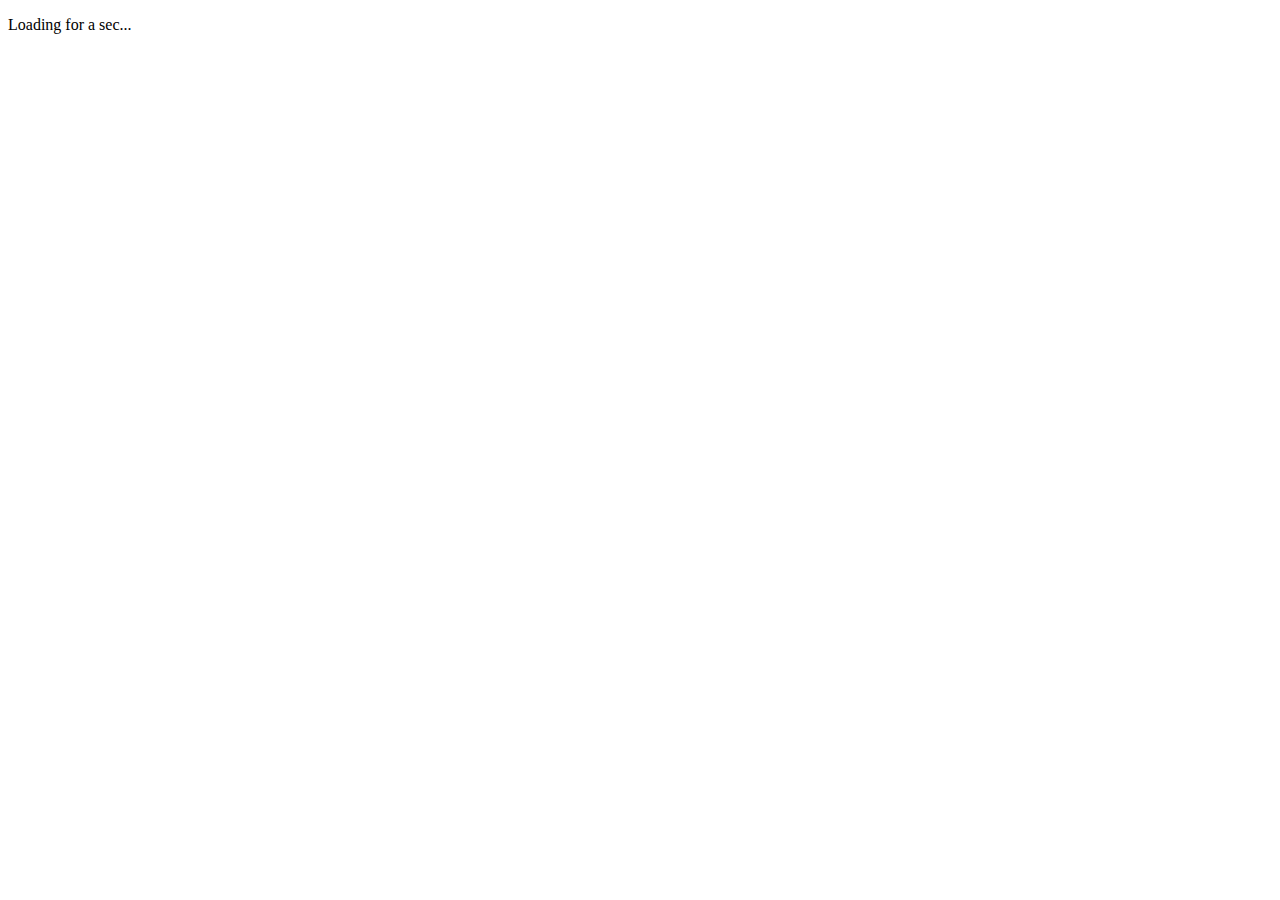
==== Index.html @ 8932855b "Merge pull request #2 from manoj1790/Manoj" ====
<!DOCTYPE html>
<html>
<head>
    <meta charset="ISO-8859-1">
    <meta name="viewport" content="width=device-width, initial-scale=1.0">
    <title>Resume</title>

    <!-- Test base  -->
    <base href="C:/Users/Ambiga/eclipse-workspace/Resume/" />

    <!-- prod base
    <base href="https://www.manoj1790.cf/" />
     -->

    <meta http-equiv="refresh" content="0.01;url=source/Welcome.html">
</head>
	<body>
	
		<p> Loading for a sec... </p>
	
	</body>
</html>
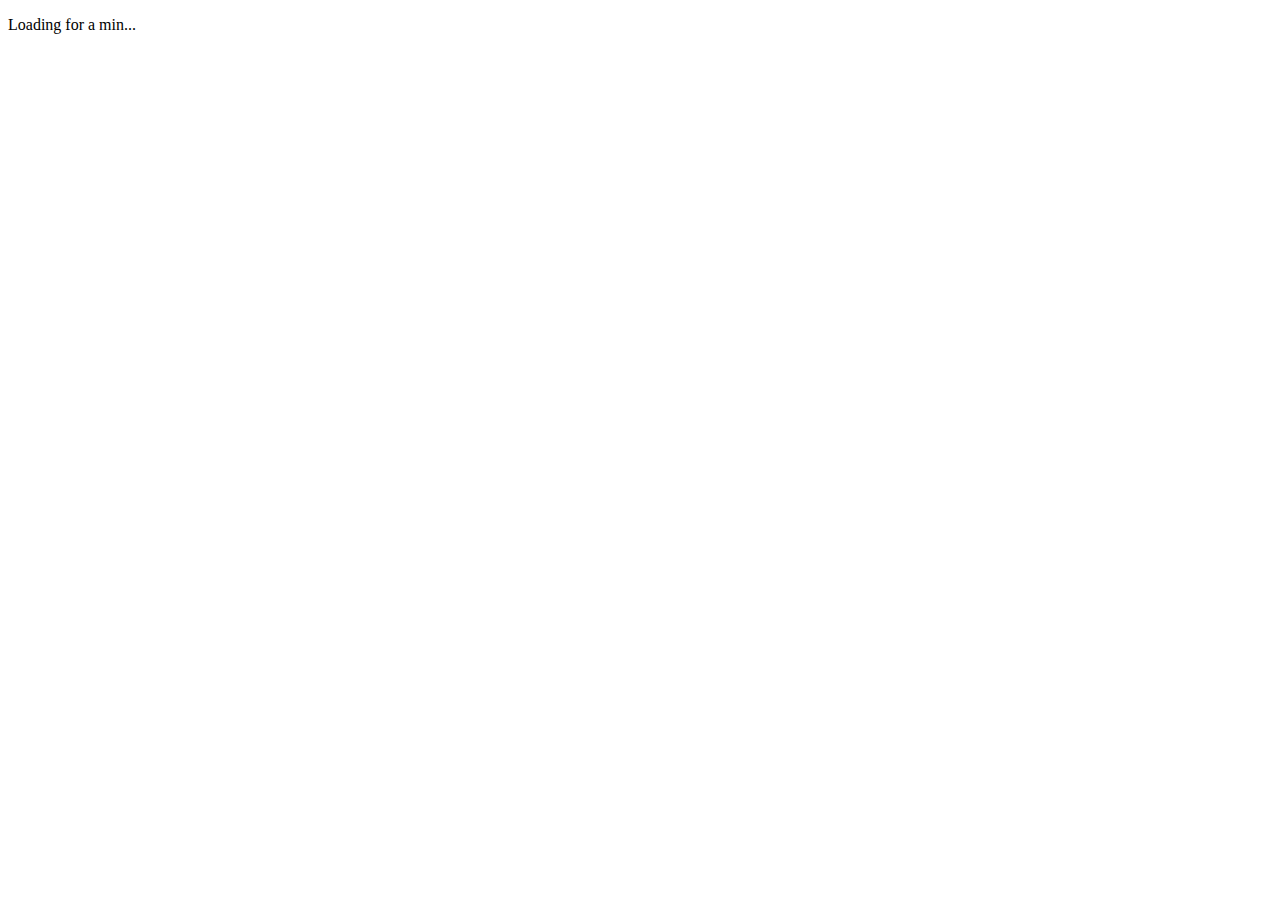
==== commit a065fc8b: "Merge pull request #3 from manoj1790/Manoj" ====
--- a/Index.html
+++ b/Index.html
@@ -16,7 +16,7 @@
 </head>
 	<body>
 	
-		<p> Loading for a sec... </p>
+		<p> Loading for a min... </p>
 	
 	</body>
 </html>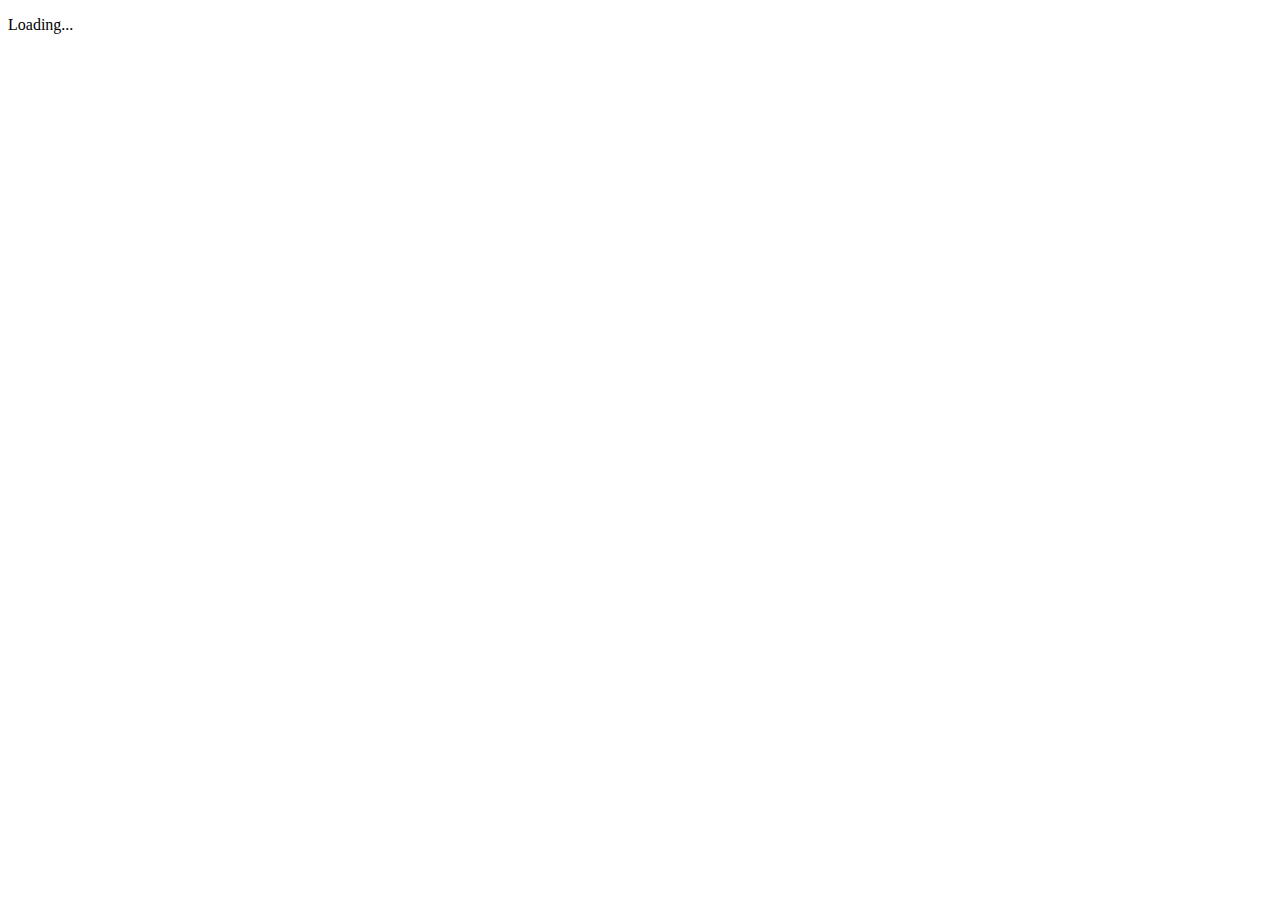
==== commit 86e3e19f: "Update Index.html" ====
--- a/Index.html
+++ b/Index.html
@@ -16,7 +16,7 @@
 </head>
 	<body>
 	
-		<p> Loading for a min... </p>
+		<p> Loading... </p>
 	
 	</body>
 </html>